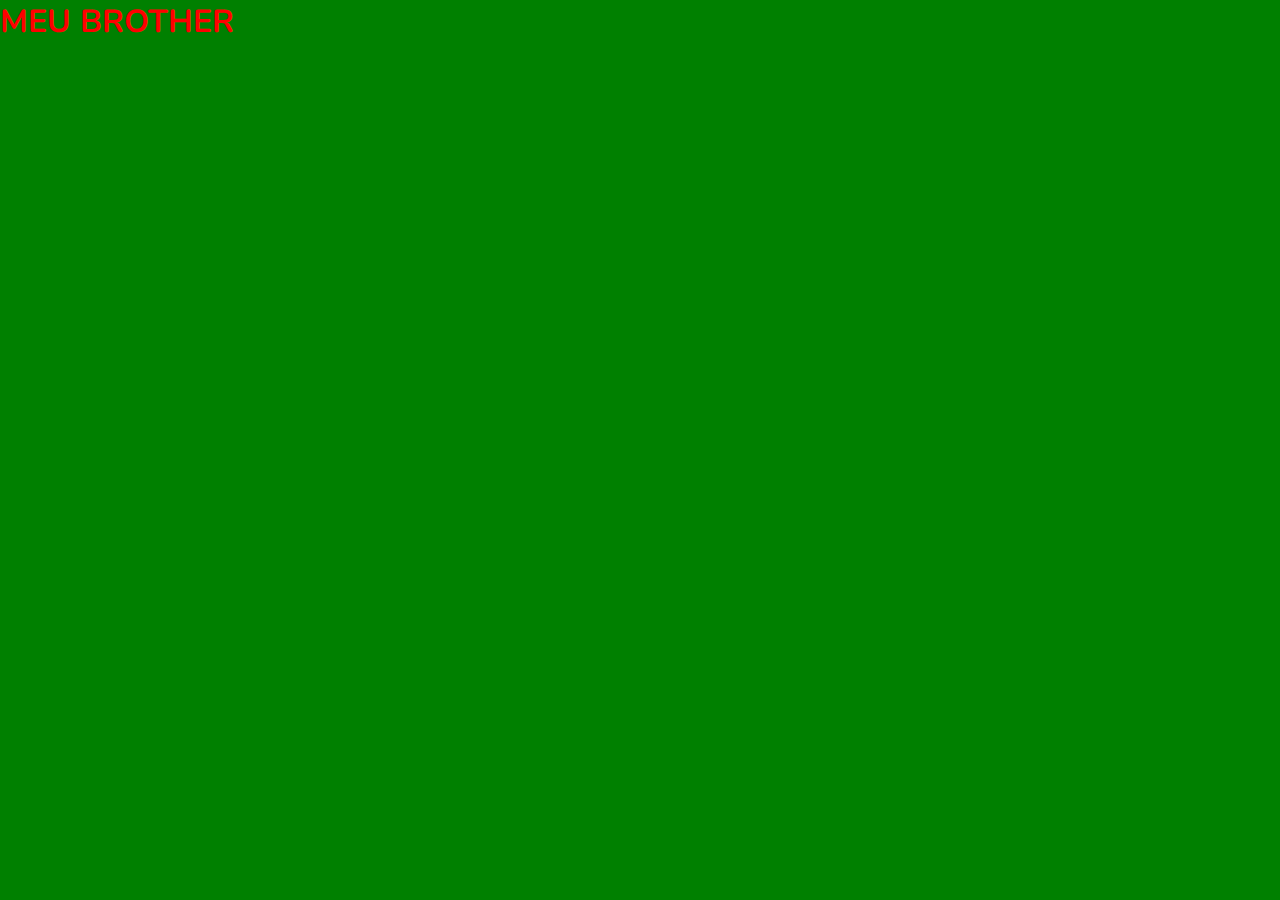
==== DOM/DOM - Manipulando Estilos e Classes/index.html @ 4fd6f892 "First Commit DOM - Manipulando Estilos e Classes" ====
<!DOCTYPE html>
<html lang="en">
<head>
    <meta charset="UTF-8">
    <meta http-equiv="X-UA-Compatible" content="IE=edge">
    <meta name="viewport" content="width=device-width, initial-scale=1.0">
    <title>ALOUUUU</title>

    <link rel="stylesheet" href="style.css">
</head>
<body>
    <header>
        <h1>MEU BROTHER</h1>
    </header>
</body>

<script src="scripts.js"></script>

</html>
---- DOM/DOM - Manipulando Estilos e Classes/style.css ----
@import url("https://fonts.googleapis.com/css2?family=Nunito&display=swap");

* {
  font-family: Nunito, sans-serif;
  margin: 0;
  padding: 0;
  box-sizing: border-box;
}

.active{
    color: red;
}

.green{
    background-color: green !important;
}
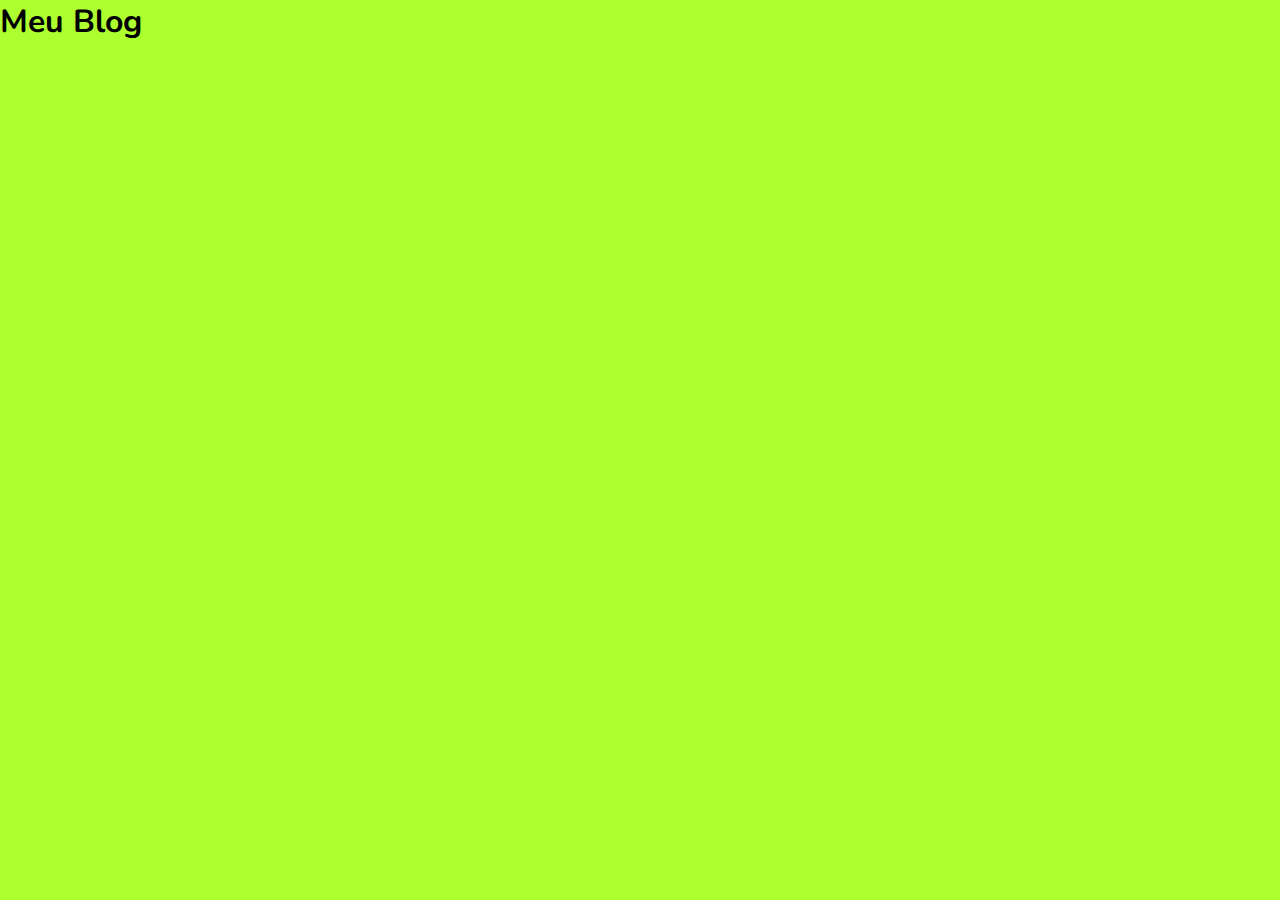
==== commit e88991ea: "Alterações e finalização de Manipulação DOM" ====
--- a/DOM/DOM - Manipulando Estilos e Classes/index.html
+++ b/DOM/DOM - Manipulando Estilos e Classes/index.html
@@ -4,14 +4,16 @@
     <meta charset="UTF-8">
     <meta http-equiv="X-UA-Compatible" content="IE=edge">
     <meta name="viewport" content="width=device-width, initial-scale=1.0">
-    <title>ALOUUUU</title>
+    <title>Meu Blog - Discover</title>
 
     <link rel="stylesheet" href="style.css">
 </head>
 <body>
-    <header>
-        <h1>MEU BROTHER</h1>
-    </header>
+    <h1 id="titulo-blog">Meu Blog</h1>
+
+    <h2 class="post"></h2>
+
+    <p class="post"></p>
 </body>
 
 <script src="scripts.js"></script>
--- a/DOM/DOM - Manipulando Estilos e Classes/style.css
+++ b/DOM/DOM - Manipulando Estilos e Classes/style.css
@@ -1,16 +1,16 @@
 @import url("https://fonts.googleapis.com/css2?family=Nunito&display=swap");
 
 * {
-  font-family: Nunito, sans-serif;
+  font-family: "Nunito", sans-serif;
   margin: 0;
   padding: 0;
   box-sizing: border-box;
 }
 
-.active{
-    color: red;
+.active {
+  color: red;
 }
 
-.green{
-    background-color: green !important;
+.green {
+  background-color: greenyellow;
 }